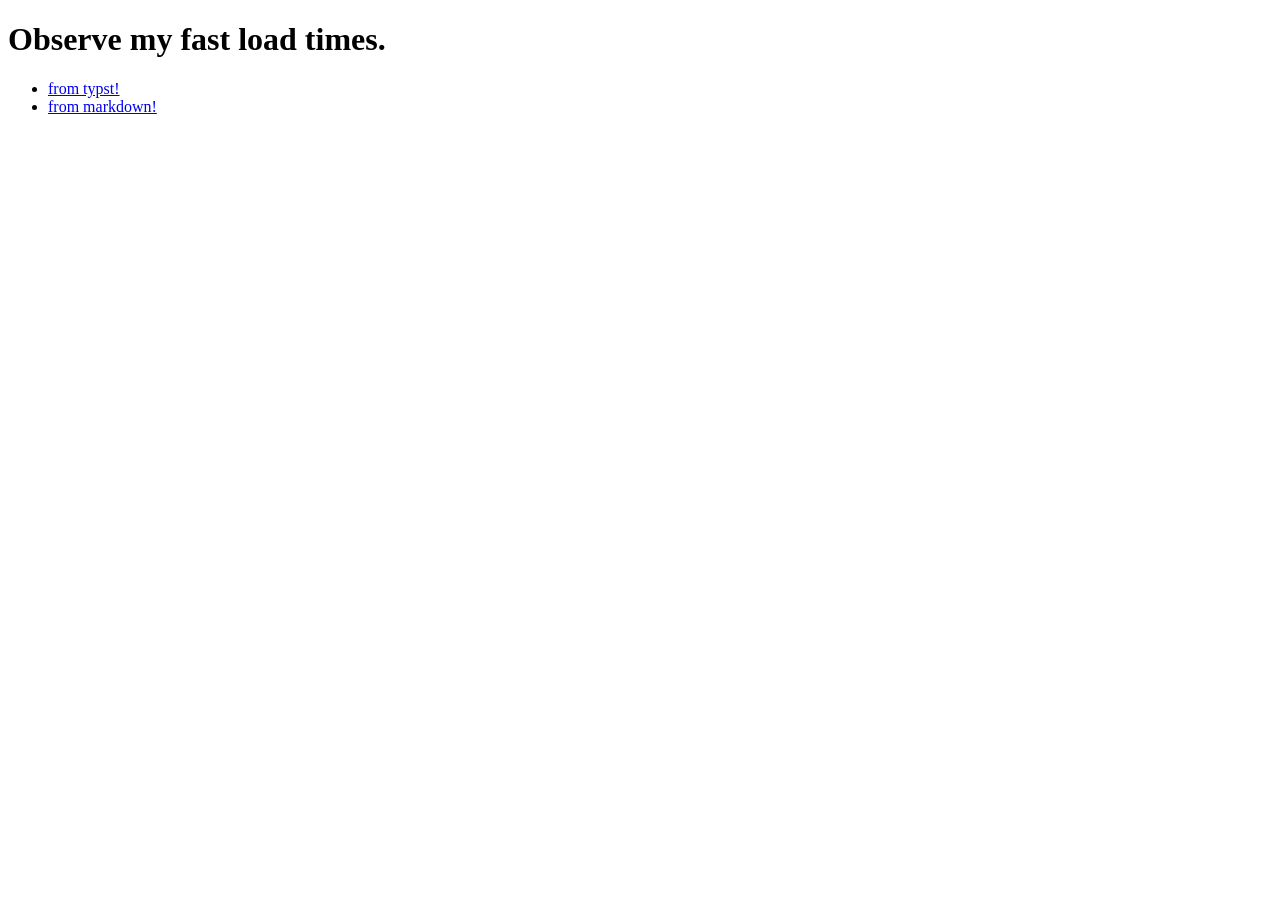
==== src/index.html @ 336f71c7 "feat: basic nix builder" ====
<!DOCTYPE html>
<html>
  <body>

    <h1>Observe my fast load times.</h1>

    <ul>
      <li><a href="/papers/from-typst.pdf">from typst!</a></li>
      <li><a href="/papers/from-md.html">from markdown!</a></li>
    </ul>

  </body>
</html>
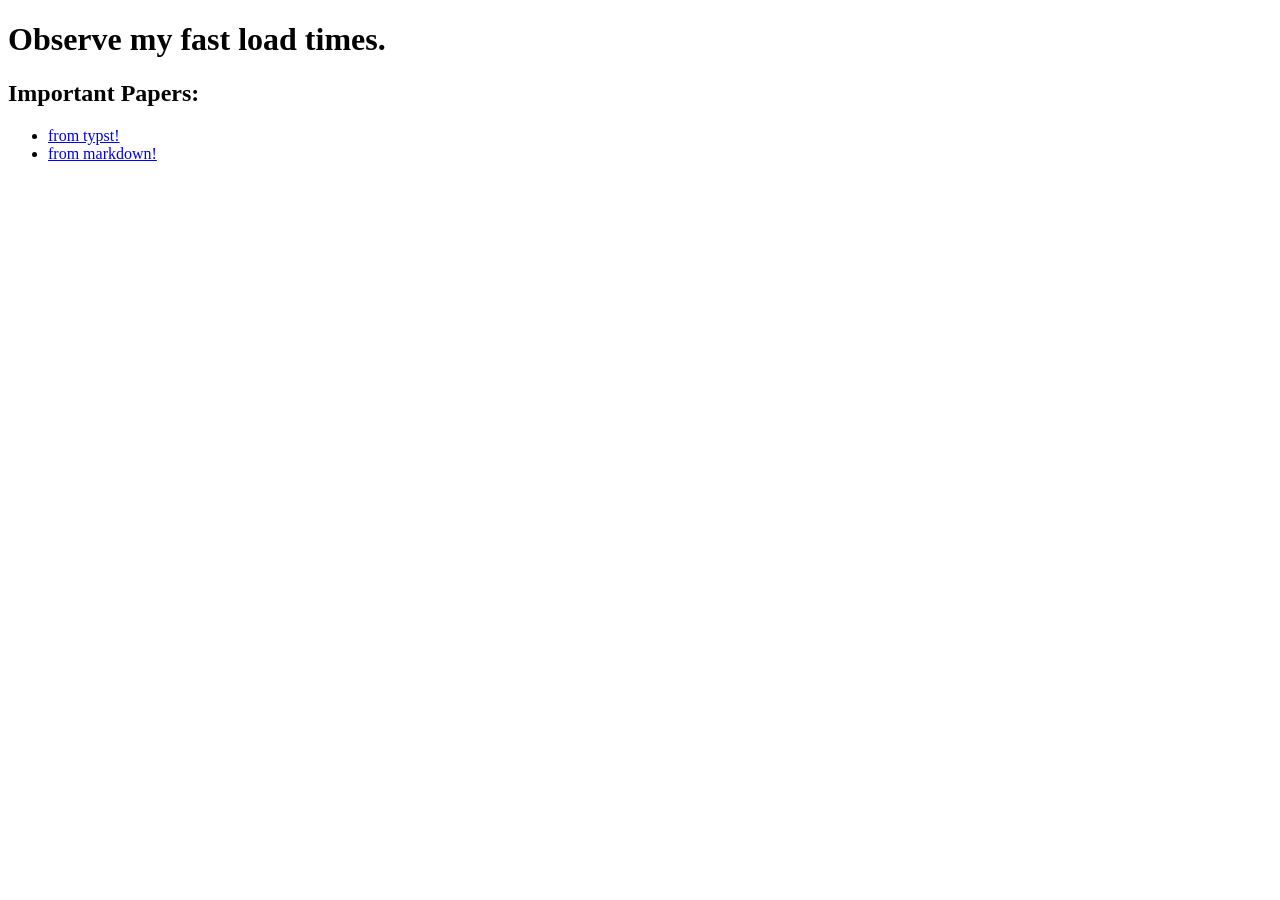
==== commit 4149d68c: "feat: more idiomatic builds" ====
--- a/src/index.html
+++ b/src/index.html
@@ -1,13 +1,12 @@
- <!DOCTYPE html>
+<!doctype html>
 <html>
   <body>
-
     <h1>Observe my fast load times.</h1>
 
+    <h2>Important Papers:</h2>
     <ul>
       <li><a href="/papers/from-typst.pdf">from typst!</a></li>
       <li><a href="/papers/from-md.html">from markdown!</a></li>
     </ul>
-
   </body>
-</html> 
+</html>
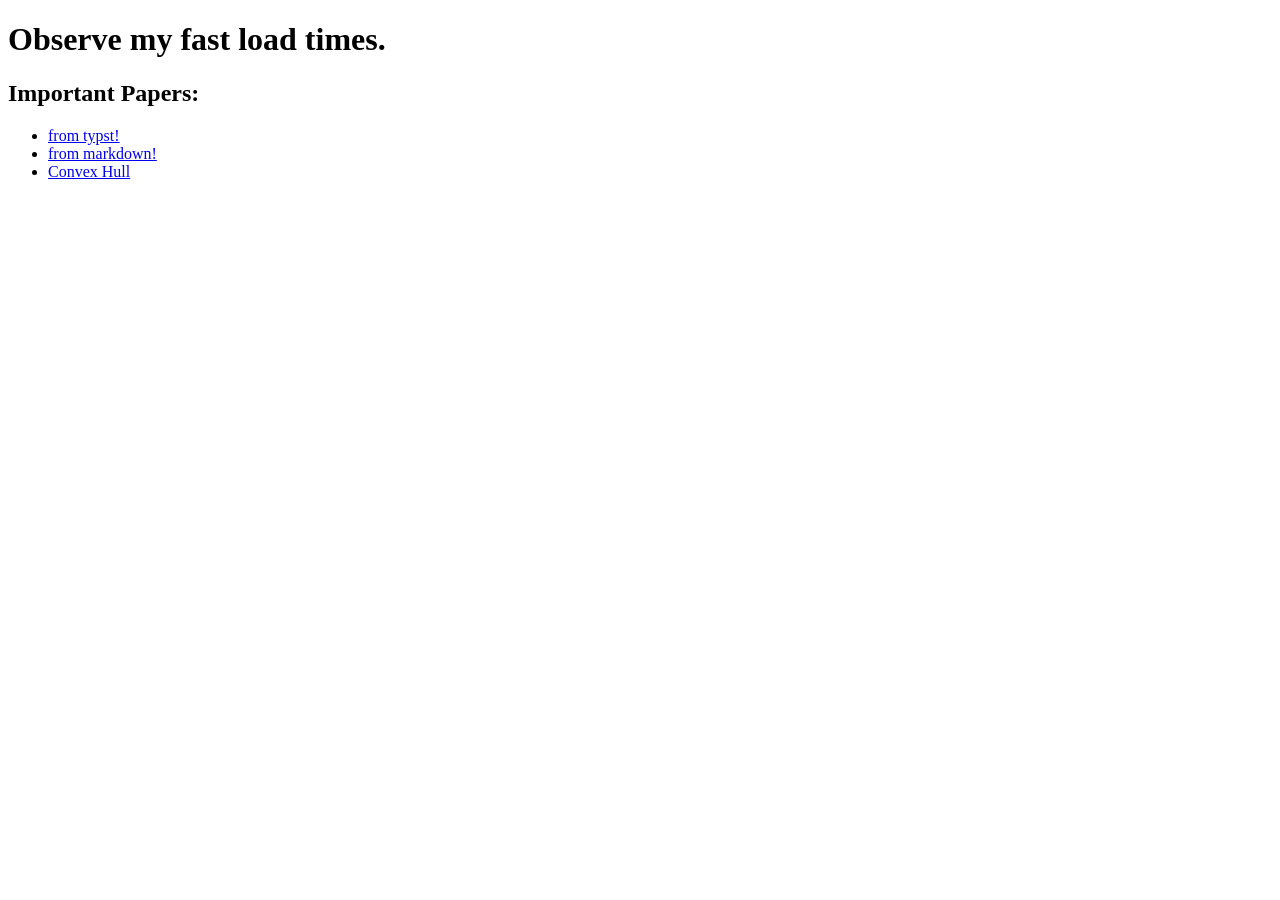
==== commit e982317e: "feat: full (mostly) typst support" ====
--- a/src/index.html
+++ b/src/index.html
@@ -7,6 +7,7 @@
     <ul>
       <li><a href="/papers/from-typst.pdf">from typst!</a></li>
       <li><a href="/papers/from-md.html">from markdown!</a></li>
+      <li><a href="/papers/convex-hull/main.pdf">Convex Hull</a></li>
     </ul>
   </body>
 </html>
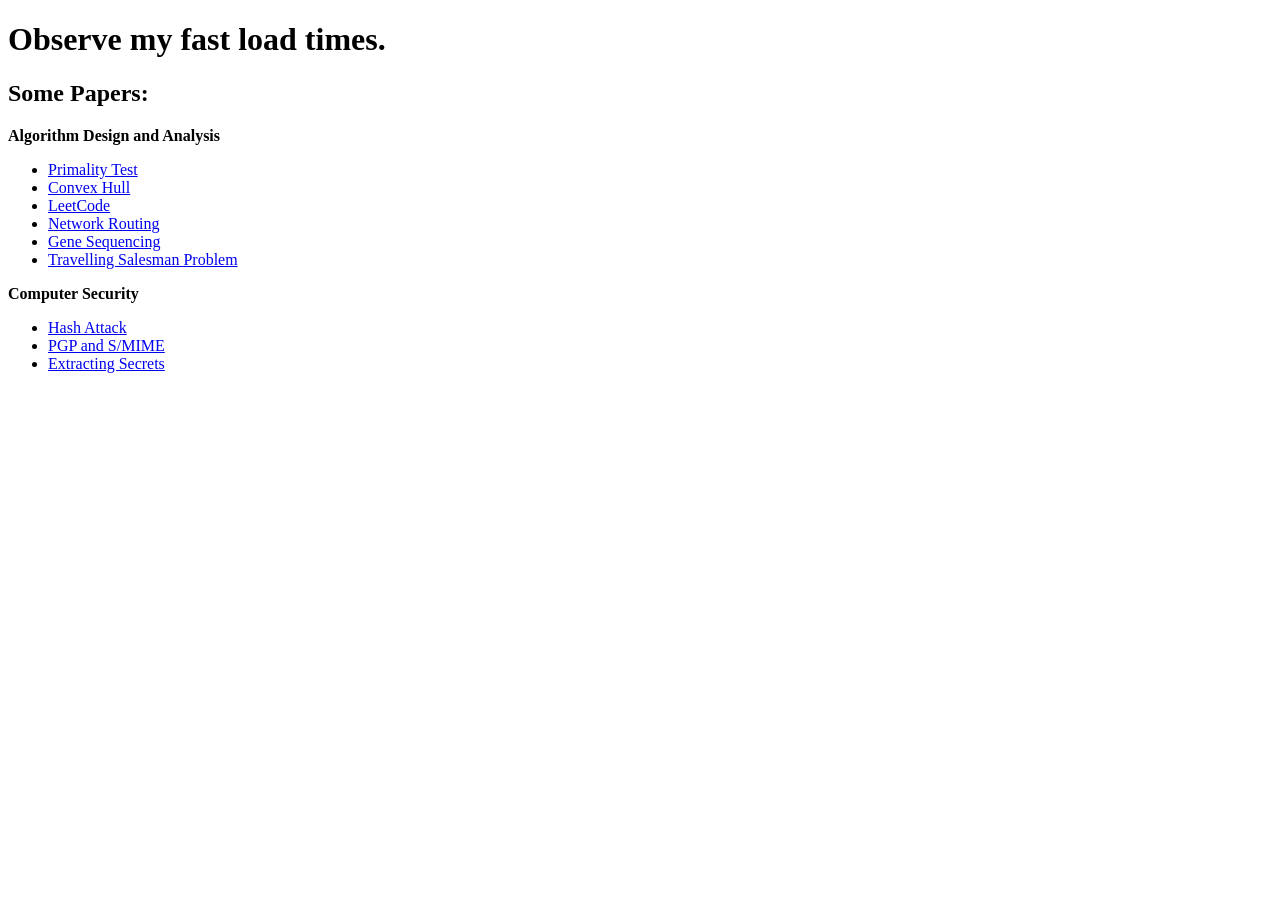
==== commit 4dd40c79: "feat: migrate papers from typst.app" ====
--- a/src/index.html
+++ b/src/index.html
@@ -3,11 +3,27 @@
   <body>
     <h1>Observe my fast load times.</h1>
 
-    <h2>Important Papers:</h2>
+    <h2>Some Papers:</h2>
+    <p><b>Algorithm Design and Analysis</b></p>
     <ul>
-      <li><a href="/papers/from-typst.pdf">from typst!</a></li>
-      <li><a href="/papers/from-md.html">from markdown!</a></li>
+      <li><a href="/papers/primality-test/main.pdf">Primality Test</a></li>
       <li><a href="/papers/convex-hull/main.pdf">Convex Hull</a></li>
+      <li><a href="/papers/leetcode/main.pdf">LeetCode</a></li>
+      <li><a href="/papers/network-routing/main.pdf">Network Routing</a></li>
+      <li><a href="/papers/gene-sequencing/main.pdf">Gene Sequencing</a></li>
+      <li>
+        <a href="/papers/travelling-salesman/main.pdf">
+          Travelling Salesman Problem
+        </a>
+      </li>
+    </ul>
+    <p><b>Computer Security</b></p>
+    <ul>
+      <li><a href="/papers/hash-attack/main.pdf">Hash Attack</a></li>
+      <li><a href="/papers/pgp-and-smime/main.pdf">PGP and S/MIME</a></li>
+      <li>
+        <a href="/papers/extracting-secrets/main.pdf">Extracting Secrets</a>
+      </li>
     </ul>
   </body>
 </html>
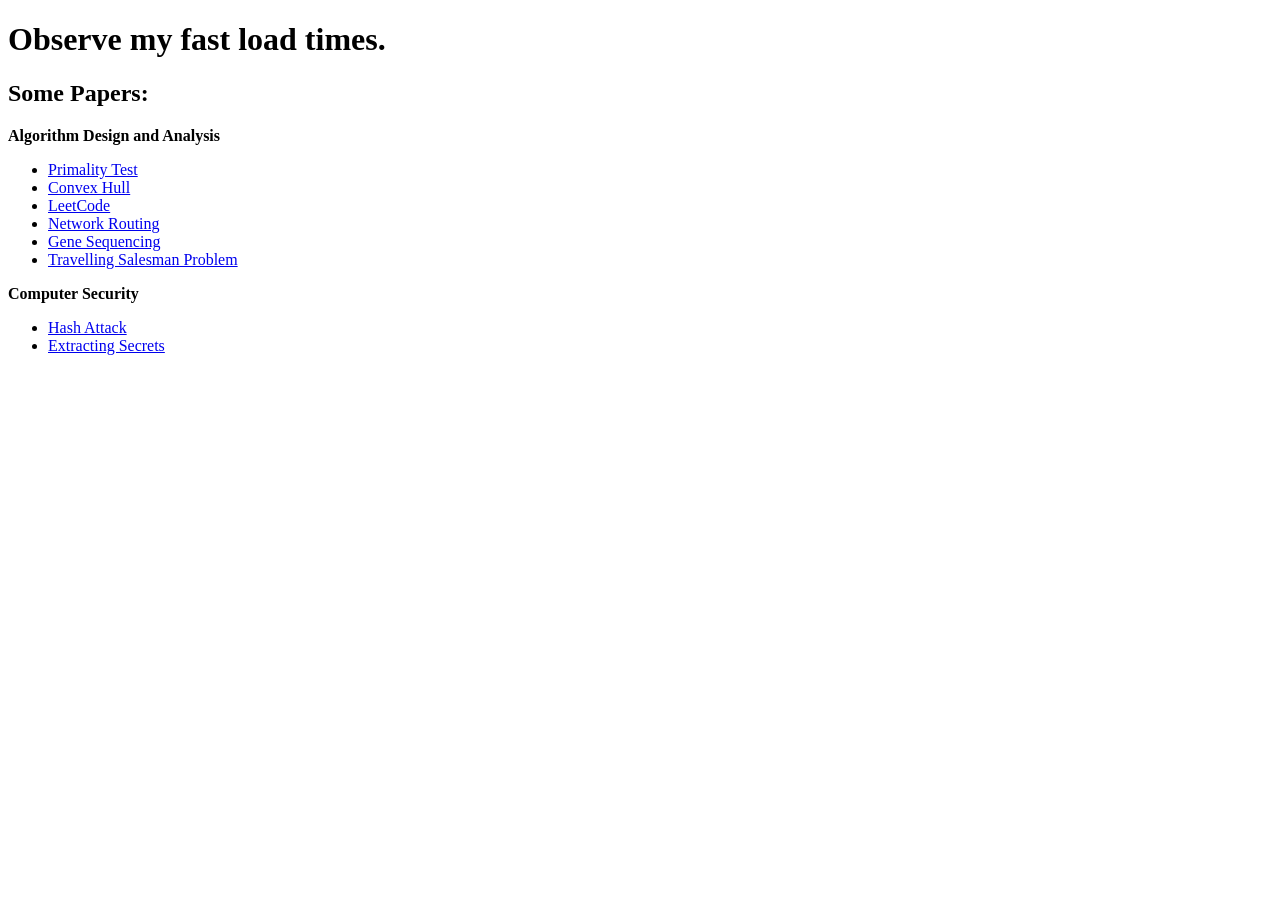
==== commit d7ef9ea9: "feat: rm smime paper" ====
--- a/src/index.html
+++ b/src/index.html
@@ -20,7 +20,6 @@
     <p><b>Computer Security</b></p>
     <ul>
       <li><a href="/papers/hash-attack/main.pdf">Hash Attack</a></li>
-      <li><a href="/papers/pgp-and-smime/main.pdf">PGP and S/MIME</a></li>
       <li>
         <a href="/papers/extracting-secrets/main.pdf">Extracting Secrets</a>
       </li>
